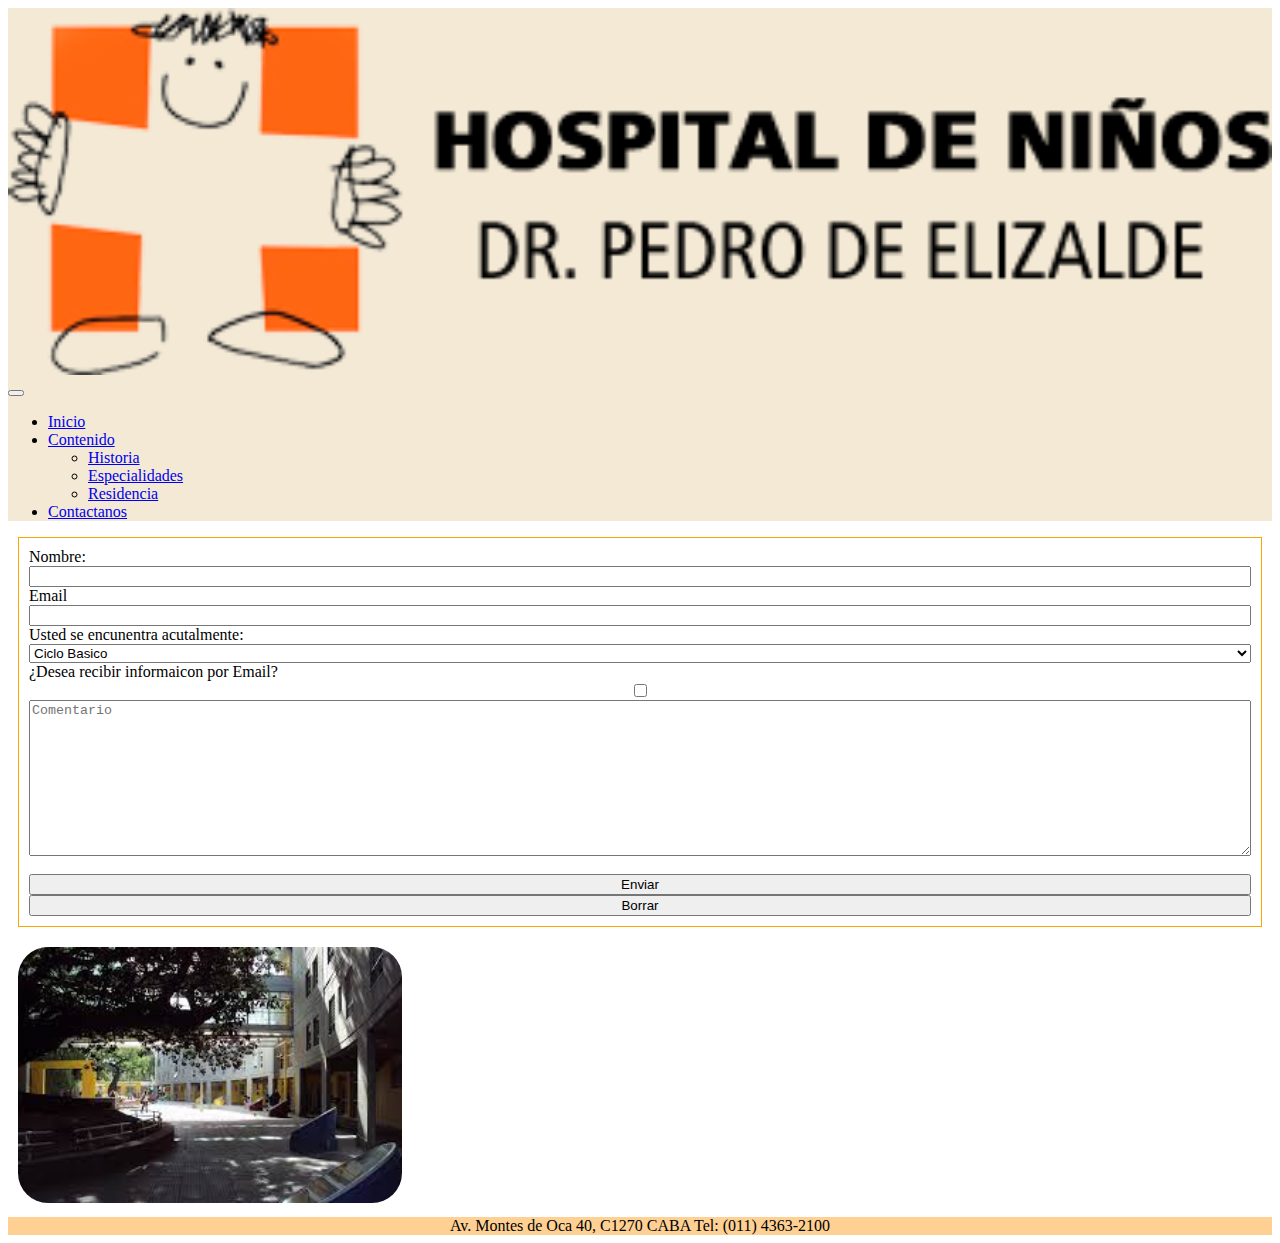
==== pages/contacto.html @ af949ee3 "subi todo en min" ====
<!DOCTYPE html>
    <html lang="en">
        <head>
            <meta charset="UTF-8">
            <meta http-equiv="X-UA-Compatible" content="IE=edge">
            <meta name="viewport" content="width=device-width, initial-scale=1.0">
            <title>Hospital Elizalde</title>
            <link rel="icon" href="../imagenes/logoHead.jfif">
            <!-- CSS only -->
            <link href="https://cdn.jsdelivr.net/npm/bootstrap@5.2.2/dist/css/bootstrap.min.css" rel="stylesheet" integrity="sha384-Zenh87qX5JnK2Jl0vWa8Ck2rdkQ2Bzep5IDxbcnCeuOxjzrPF/et3URy9Bv1WTRi" crossorigin="anonymous">
            <link href="../styles/style.CSS" rel="stylesheet" type="text/css">
            <link rel="stylesheet" href="https://fonts.googleapis.com/css?family=Montserrat">
            <!-- JavaScript Bundle with Popper -->
            <script src="https://cdn.jsdelivr.net/npm/bootstrap@5.2.2/dist/js/bootstrap.bundle.min.js" integrity="sha384-OERcA2EqjJCMA+/3y+gxIOqMEjwtxJY7qPCqsdltbNJuaOe923+mo//f6V8Qbsw3" crossorigin="anonymous"></script>
        </head>
        <body>
            <header>
                <nav class="navbar navbar-expand-md bg-light py-0">
                  <div class="container-fluid">
                    <a class="navbar-brand" href="index.html">
                      <img src="../imagenes/logoPagina.png" alt="logo" title="Logo" width="100">
                    </a>
                    <button class="navbar-toggler navbar-light me-3 collapsed" type="button" data-bs-toggle="collapse" data-bs-target="#navbarTogglerDemo01" aria-controls="navbarTogglerDemo01" aria-expanded="false" aria-label="Toggle navigation">
                      <span class="navbar-toggler-icon"></span>
                    </button>
                    <div class="navbar-collapse collapse" id="navbarTogglerDemo01">
                      <ul class="navbar-nav me-4 my-2 my-lg-0 ">
                        <li class="nav-item px-2">
                          <a class="nav-link active text-black text-uppercase" aria-current="page" href="../index.HTML">Inicio</a>
                        </li>
                        <li class="nav-item dropdown px-2">
                          <a class="nav-link dropdown-toggle text-black text-uppercase" href="#" role="button" data-bs-toggle="dropdown" aria-expanded="false">Contenido</a>
                          <ul class="dropdown-menu bg-light">
                            <li><a class="dropdown-item text-black text-uppercase bg-light" href="./historia.HTML">Historia</a></li>
                            <li><a class="dropdown-item text-black text-uppercase bg-light" href="./especialidades.HTML">Especialidades</a></li>
                            <li><a class="dropdown-item text-black text-uppercase bg-light" href="./residencias.HTML">Residencia</a></li>
                          </ul>
                        </li>
                        <li class="nav-item px-2">
                          <a class="nav-link bg-light text-black text-uppercase" href="./contacto.HTML">Contactanos</a>
                        </li>
                      </ul>
                    </div>
                  </div>
                </nav>
              </header>
            <main>
                <section>
                    <article class="conteiner-fluid">
                        <div class="row">
                            <div class="col-12 col-md-6">
                                <form class="formContacto">
                                    <label for="nombre">Nombre:</label>
                                    <input type="text" name="nombre">
                                    <label for="email">Email</label>
                                    <input type="email" name="email">
                                    <label for="estado">Usted se encunentra acutalmente:</label>
                                    <select name="estado" id="">
                                            <option value="cb">Ciclo Basico</option>
                                            <option value="udh">UDH</option>
                                            <option value="iar">IAR</option>
                                            <option value="r">Recibido</option>
                                    </select>
                                    <label for="pregunta">¿Desea recibir informaicon por Email?</label>
                                    <input type="checkbox" name="pregunta" id="">
                                    <textarea name="" id="" cols="30" rows="10" placeholder="Comentario"></textarea><br>
                                    <input type="submit" value="Enviar">
                                    <input type="reset" value="Borrar">
                                </form>
                            </div>
                            <div class="d-none d-sm-block col-md-6">
                                <img src="../imagenes/contacto.jfif" alt="patio" id="patio">
                            </div>
                        </div>
                    </article>
                </section>
            </main>
            <footer>
                <div>Av. Montes de Oca 40, C1270 CABA  Tel: (011) 4363-2100</div>
            </footer>
        </body>
    </html>
---- styles/style.CSS ----
nav{
    background-color: rgb(243, 233, 213);
}

img{
    object-fit: cover;
    width:100%;
    height:100%;
  }

  footer{
    background-color:rgba(255, 145, 0, 0.425);;
    text-align: center;
    margin-top: auto;
}  

.articuloHistoria{
    margin: 0px 20px;
    padding: 5px;
    border-radius: 20px;
    border-width: 20px;
    background: rgba(255, 145, 0, 0.096);
}
.articuloResidencia{
    text-align: center;
    margin: 20px;
}
#tabla{
    margin:20px 50px 0 50px;
    text-align: center;
    border-collapse: collapse;
    display: flex;
    justify-content: center;
}
th, tr {
    padding: 15px;
    border-bottom: 1px solid rgba(255, 145, 0, 0.281);
}
th {
    background: rgba(255, 145, 0, 0.281);
}
.formContacto{
    border: 1px solid orange;
    padding: 10px;
    margin: 10px;
    display:flex;
    justify-content: center;
    flex-direction: column;
}
#divForm{
    display: flex;
    justify-content: space-around;
    align-items: center;
}
#patio{
    width:30vw;
    height:20vw;
    margin: 10px;
    border-radius: 30px;
}
.sectionE{
    display: flex;
    justify-content: space-around;
}
.articuloEspecialidades{
    display: flex;
    flex-direction: column;
    margin: 5px;
    background: rgba(255, 145, 0, 0.096);
    border-radius: 25px;
}

h2{
    text-align: center;
    margin: 10px; 
}

h3{
    background:  rgba(255, 145, 0, 0.281);
    border-radius: 25px;
}
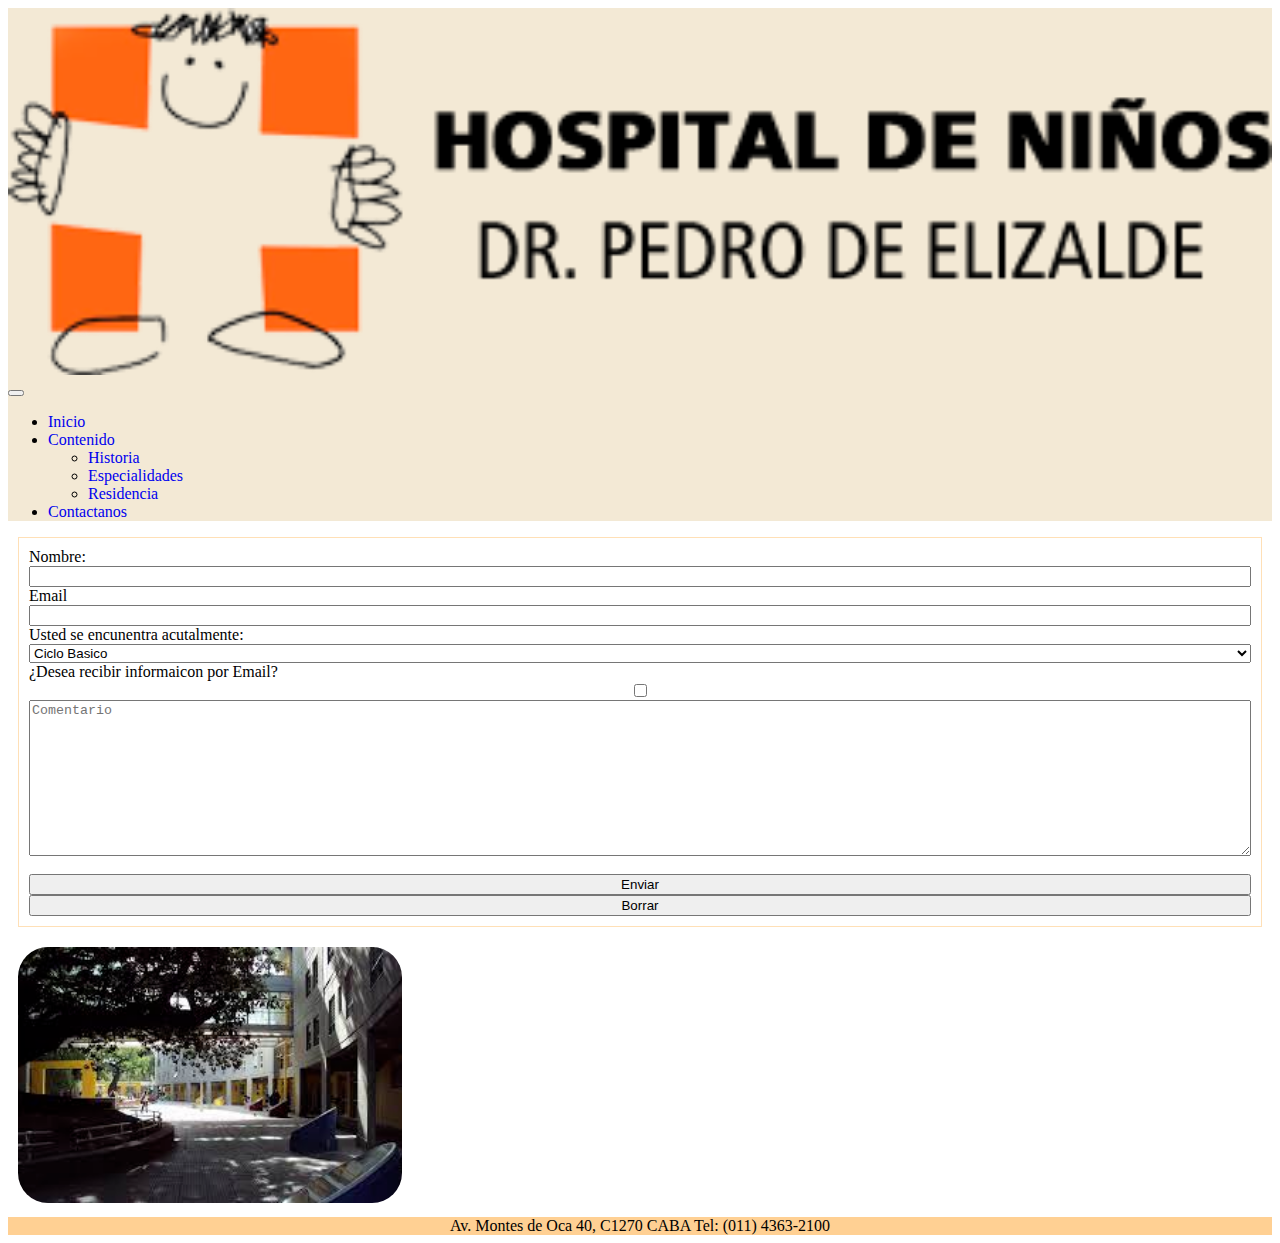
==== commit 70531f36: "Subida con sass" ====
--- a/pages/contacto.html
+++ b/pages/contacto.html
@@ -4,11 +4,13 @@
             <meta charset="UTF-8">
             <meta http-equiv="X-UA-Compatible" content="IE=edge">
             <meta name="viewport" content="width=device-width, initial-scale=1.0">
-            <title>Hospital Elizalde</title>
-            <link rel="icon" href="../imagenes/logoHead.jfif">
+            <meta name="description" content="Contactanos para tus consultas.">
+            <meta name="keywords" content="HGNPE, Contacto, Dudas, Residencia, pediatria, HGNPE, Casa cuna, Elizalde">
+            <title>HGNPE-Contacto</title>
+            <link rel="icon" href="../imagenes/logoHead.png">
             <!-- CSS only -->
             <link href="https://cdn.jsdelivr.net/npm/bootstrap@5.2.2/dist/css/bootstrap.min.css" rel="stylesheet" integrity="sha384-Zenh87qX5JnK2Jl0vWa8Ck2rdkQ2Bzep5IDxbcnCeuOxjzrPF/et3URy9Bv1WTRi" crossorigin="anonymous">
-            <link href="../styles/style.CSS" rel="stylesheet" type="text/css">
+            <link href="../css/style.css" rel="stylesheet" type="text/css">
             <link rel="stylesheet" href="https://fonts.googleapis.com/css?family=Montserrat">
             <!-- JavaScript Bundle with Popper -->
             <script src="https://cdn.jsdelivr.net/npm/bootstrap@5.2.2/dist/js/bootstrap.bundle.min.js" integrity="sha384-OERcA2EqjJCMA+/3y+gxIOqMEjwtxJY7qPCqsdltbNJuaOe923+mo//f6V8Qbsw3" crossorigin="anonymous"></script>
@@ -18,7 +20,7 @@
                 <nav class="navbar navbar-expand-md bg-light py-0">
                   <div class="container-fluid">
                     <a class="navbar-brand" href="index.html">
-                      <img src="../imagenes/logoPagina.png" alt="logo" title="Logo" width="100">
+                      <img src="../imagenes/logoPagina.png" alt="Niño Cruz" title="Logo" width="100">
                     </a>
                     <button class="navbar-toggler navbar-light me-3 collapsed" type="button" data-bs-toggle="collapse" data-bs-target="#navbarTogglerDemo01" aria-controls="navbarTogglerDemo01" aria-expanded="false" aria-label="Toggle navigation">
                       <span class="navbar-toggler-icon"></span>
@@ -26,18 +28,18 @@
                     <div class="navbar-collapse collapse" id="navbarTogglerDemo01">
                       <ul class="navbar-nav me-4 my-2 my-lg-0 ">
                         <li class="nav-item px-2">
-                          <a class="nav-link active text-black text-uppercase" aria-current="page" href="../index.HTML">Inicio</a>
+                          <a class="nav-link active text-black text-uppercase" aria-current="page" href="../index.html">Inicio</a>
                         </li>
                         <li class="nav-item dropdown px-2">
                           <a class="nav-link dropdown-toggle text-black text-uppercase" href="#" role="button" data-bs-toggle="dropdown" aria-expanded="false">Contenido</a>
                           <ul class="dropdown-menu bg-light">
-                            <li><a class="dropdown-item text-black text-uppercase bg-light" href="./historia.HTML">Historia</a></li>
-                            <li><a class="dropdown-item text-black text-uppercase bg-light" href="./especialidades.HTML">Especialidades</a></li>
-                            <li><a class="dropdown-item text-black text-uppercase bg-light" href="./residencias.HTML">Residencia</a></li>
+                            <li><a class="dropdown-item text-black text-uppercase bg-light" href="./historia.html">Historia</a></li>
+                            <li><a class="dropdown-item text-black text-uppercase bg-light" href="./especialidades.html">Especialidades</a></li>
+                            <li><a class="dropdown-item text-black text-uppercase bg-light" href="./residencias.html">Residencia</a></li>
                           </ul>
                         </li>
                         <li class="nav-item px-2">
-                          <a class="nav-link bg-light text-black text-uppercase" href="./contacto.HTML">Contactanos</a>
+                          <a class="nav-link bg-light text-black text-uppercase" href="./contacto.html">Contactanos</a>
                         </li>
                       </ul>
                     </div>
@@ -69,7 +71,7 @@
                                 </form>
                             </div>
                             <div class="d-none d-sm-block col-md-6">
-                                <img src="../imagenes/contacto.jfif" alt="patio" id="patio">
+                                <img src="../imagenes/contacto.png" alt="El patio interno del hospital." id="patio">
                             </div>
                         </div>
                     </article>
--- a/css/style.css
+++ b/css/style.css
@@ -0,0 +1,122 @@
+nav {
+  background-color: rgb(243, 233, 213);
+}
+
+h2 {
+  text-align: center;
+  margin: 10px;
+}
+
+h3 {
+  background: rgba(255, 145, 0, 0.281);
+  border-radius: 25px;
+}
+
+a {
+  text-decoration: none;
+}
+
+footer {
+  background-color: rgba(255, 145, 0, 0.425);
+  text-align: center;
+  margin-top: auto;
+}
+
+#tabla {
+  margin: 20px 50px 0 50px;
+  text-align: center;
+  border-collapse: collapse;
+  display: flex;
+  justify-content: center;
+}
+
+th, tr {
+  padding: 15px;
+  border-bottom: 1px solid rgba(255, 145, 0, 0.281);
+}
+th:hover, tr:hover {
+  background-color: rgba(255, 145, 0, 0.425);
+}
+
+th {
+  background: rgba(255, 145, 0, 0.281);
+}
+
+.articuloHistoria {
+  margin: 5px 20px;
+  padding: 5px;
+  border-radius: 20px;
+  border-width: 20px;
+  background: rgba(255, 145, 0, 0.281);
+}
+
+.articuloResidencia {
+  text-align: center;
+  margin: 20px;
+}
+
+.sectionE {
+  display: flex;
+  justify-content: space-around;
+}
+
+.articuloEspecialidades {
+  display: flex;
+  flex-direction: column;
+  margin: 5px;
+  background: rgba(255, 145, 0, 0.281);
+  border-radius: 25px;
+}
+
+.ah:nth-child(1) {
+  animation-delay: 0.4s;
+}
+
+.ah:nth-child(2) {
+  animation-delay: 0.8s;
+}
+
+.ah:nth-child(3) {
+  animation-delay: 1.2s;
+}
+
+.ah:nth-child(4) {
+  animation-delay: 1.6s;
+}
+
+.articuloindex {
+  color: black;
+}
+.articuloindex:hover {
+  background-color: rgba(255, 145, 0, 0.425);
+}
+
+.formContacto {
+  border: 1px solid rgba(255, 145, 0, 0.281);
+  padding: 10px;
+  margin: 10px;
+  display: flex;
+  justify-content: center;
+  flex-direction: column;
+}
+
+#divForm {
+  display: flex;
+  justify-content: space-around;
+  align-items: center;
+}
+
+#patio {
+  width: 30vw;
+  height: 20vw;
+  margin: 10px;
+  border-radius: 30px;
+}
+
+img {
+  object-fit: cover;
+  width: 100%;
+  height: 100%;
+}
+
+/*# sourceMappingURL=style.css.map */
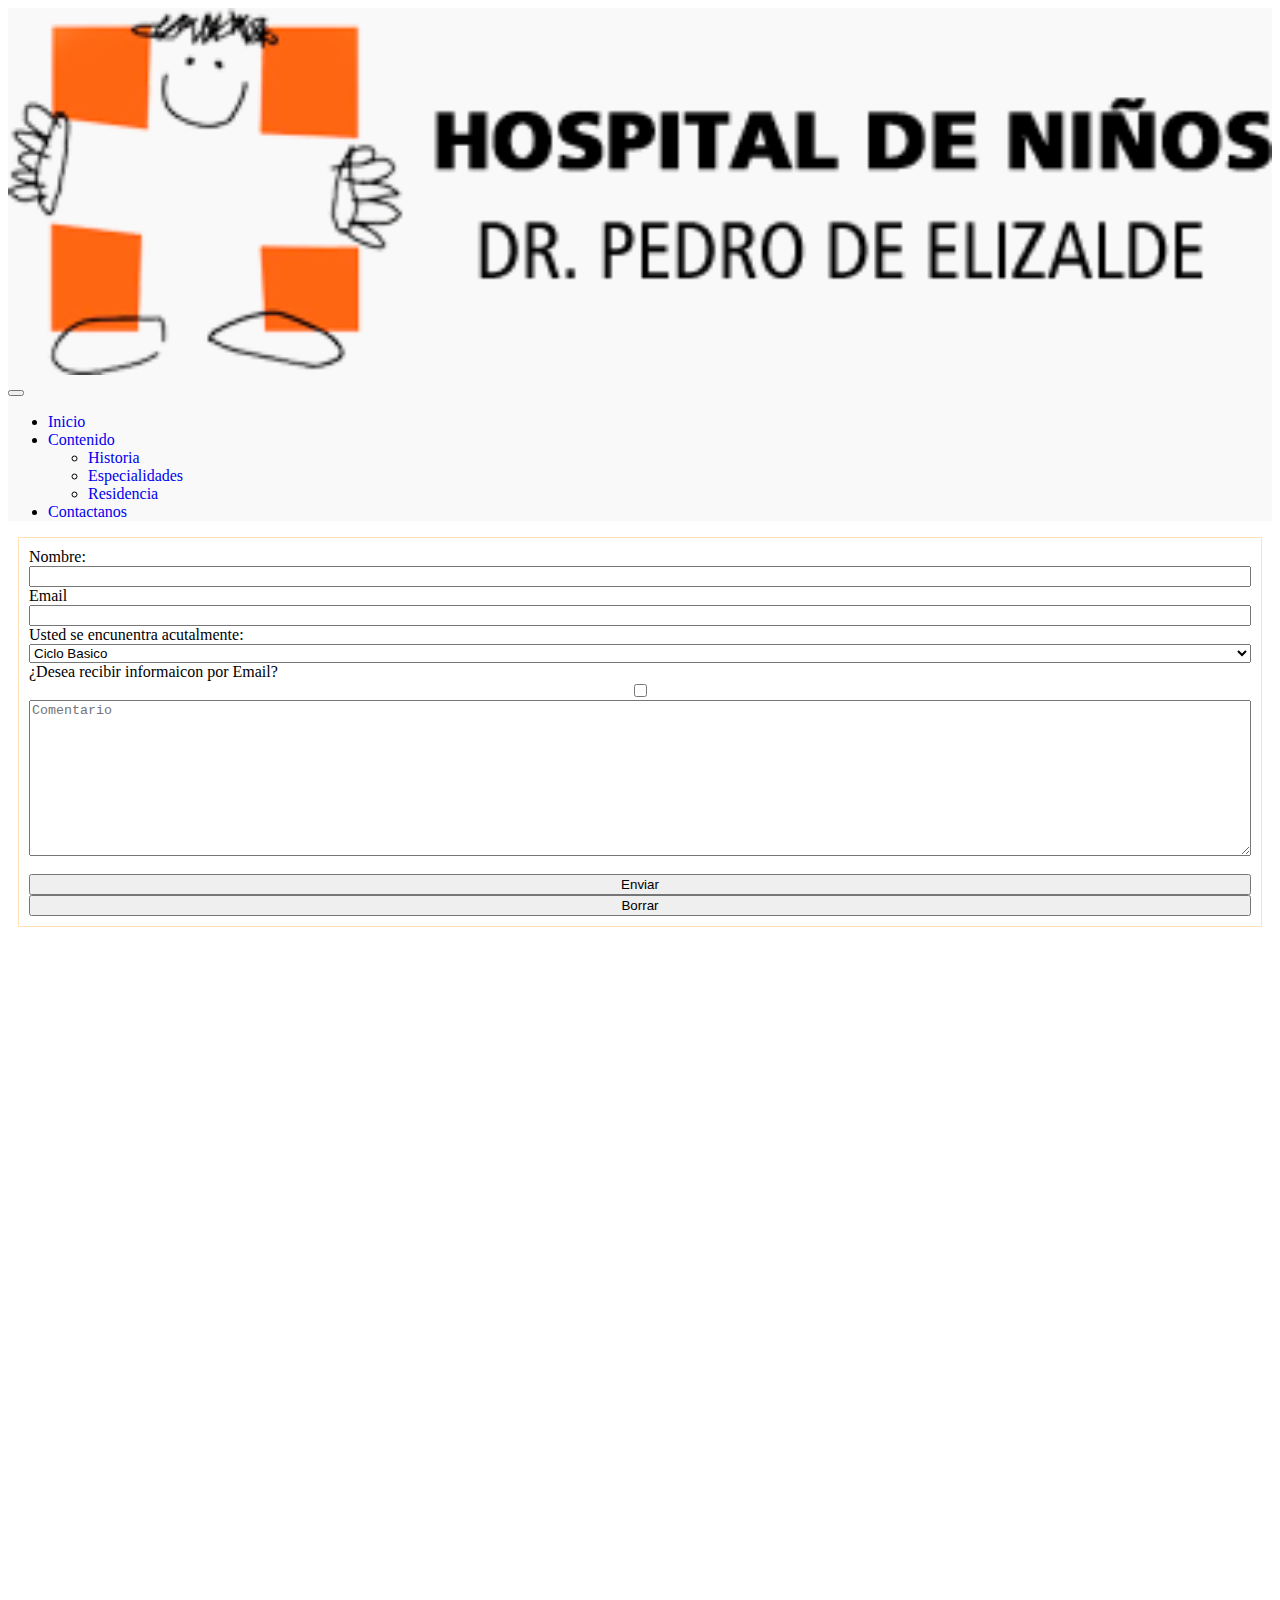
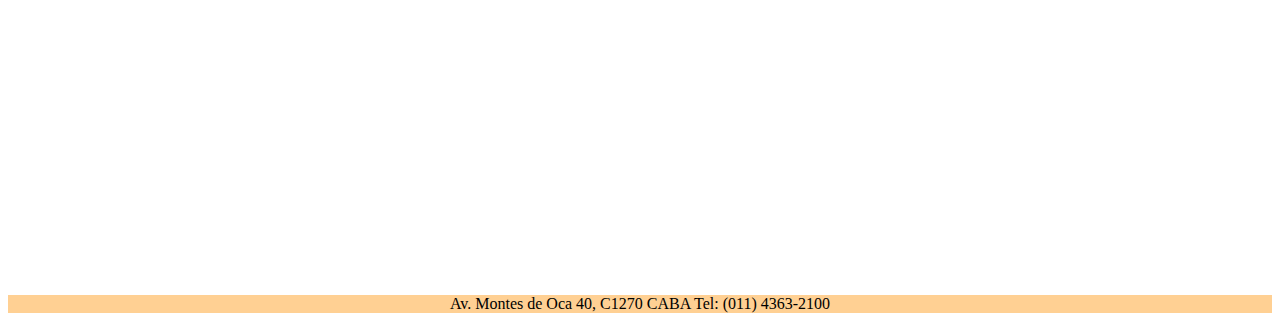
==== commit 994a1915: "subida" ====
--- a/pages/contacto.html
+++ b/pages/contacto.html
@@ -17,9 +17,9 @@
         </head>
         <body>
             <header>
-                <nav class="navbar navbar-expand-md bg-light py-0">
+                <nav class="navbar navbar-expand-md py-0">
                   <div class="container-fluid">
-                    <a class="navbar-brand" href="index.html">
+                    <a class="navbar-brand" href="../index.html">
                       <img src="../imagenes/logoPagina.png" alt="Niño Cruz" title="Logo" width="100">
                     </a>
                     <button class="navbar-toggler navbar-light me-3 collapsed" type="button" data-bs-toggle="collapse" data-bs-target="#navbarTogglerDemo01" aria-controls="navbarTogglerDemo01" aria-expanded="false" aria-label="Toggle navigation">
@@ -32,14 +32,14 @@
                         </li>
                         <li class="nav-item dropdown px-2">
                           <a class="nav-link dropdown-toggle text-black text-uppercase" href="#" role="button" data-bs-toggle="dropdown" aria-expanded="false">Contenido</a>
-                          <ul class="dropdown-menu bg-light">
-                            <li><a class="dropdown-item text-black text-uppercase bg-light" href="./historia.html">Historia</a></li>
-                            <li><a class="dropdown-item text-black text-uppercase bg-light" href="./especialidades.html">Especialidades</a></li>
-                            <li><a class="dropdown-item text-black text-uppercase bg-light" href="./residencias.html">Residencia</a></li>
+                          <ul class="dropdown-menu">
+                            <li><a class="dropdown-item text-black text-uppercase" href="./historia.html">Historia</a></li>
+                            <li><a class="dropdown-item text-black text-uppercase" href="./especialidades.html">Especialidades</a></li>
+                            <li><a class="dropdown-item text-black text-uppercase" href="./residencias.html">Residencia</a></li>
                           </ul>
                         </li>
                         <li class="nav-item px-2">
-                          <a class="nav-link bg-light text-black text-uppercase" href="./contacto.html">Contactanos</a>
+                          <a class="nav-link text-black text-uppercase" href="./contacto.html">Contactanos</a>
                         </li>
                       </ul>
                     </div>
@@ -50,7 +50,7 @@
                 <section>
                     <article class="conteiner-fluid">
                         <div class="row">
-                            <div class="col-12 col-md-6">
+                            <div class="col-12 col-md-8 col-lg-6">
                                 <form class="formContacto">
                                     <label for="nombre">Nombre:</label>
                                     <input type="text" name="nombre">
@@ -70,8 +70,11 @@
                                     <input type="reset" value="Borrar">
                                 </form>
                             </div>
-                            <div class="d-none d-sm-block col-md-6">
-                                <img src="../imagenes/contacto.png" alt="El patio interno del hospital." id="patio">
+                            <div class="d-none d-lg-block col-lg-3 m-lg-3">
+                              <iframe src="https://www.google.com/maps/embed?pb=!1m18!1m12!1m3!1d3283.0176491687107!2d-58.378701484769635!3d-34.628994280453!2m3!1f0!2f0!3f0!3m2!1i1024!2i768!4f13.1!3m3!1m2!1s0x95bccb317e535f8b%3A0xddbfeca8c22efe40!2sHospital%20General%20de%20Ni%C3%B1os%20Pedro%20de%20Elizalde!5e0!3m2!1ses-419!2sar!4v1670102559924!5m2!1ses-419!2sar" width="600" height="450" style="border:0;" allowfullscreen="" loading="lazy" referrerpolicy="no-referrer-when-downgrade"></iframe>
+                            </div>
+                            <div class="d-none d-md-block d-lg-none col-md-2 mt-md-3">
+                              <iframe src="https://www.google.com/maps/embed?pb=!1m18!1m12!1m3!1d3283.0176491687107!2d-58.378701484769635!3d-34.628994280453!2m3!1f0!2f0!3f0!3m2!1i1024!2i768!4f13.1!3m3!1m2!1s0x95bccb317e535f8b%3A0xddbfeca8c22efe40!2sHospital%20General%20de%20Ni%C3%B1os%20Pedro%20de%20Elizalde!5e0!3m2!1ses-419!2sar!4v1670102559924!5m2!1ses-419!2sar" width="200" height="500" style="border:0;" allowfullscreen="" loading="lazy" referrerpolicy="no-referrer-when-downgrade"></iframe>
                             </div>
                         </div>
                     </article>
--- a/css/style.css
+++ b/css/style.css
@@ -1,5 +1,9 @@
 nav {
-  background-color: rgb(243, 233, 213);
+  background-color: rgb(250, 249, 249);
+}
+nav div ul li:hover {
+  background-color: rgba(233, 210, 210, 0.226);
+  border-radius: 10px;
 }
 
 h2 {
@@ -20,6 +24,32 @@
   background-color: rgba(255, 145, 0, 0.425);
   text-align: center;
   margin-top: auto;
+}
+footer div div a {
+  text-decoration: none;
+  color: black;
+}
+
+.redes {
+  width: 25px;
+  height: 25px;
+  margin: 5px 10px 5px 5px;
+  transition: 1s ease;
+}
+.redes:hover {
+  border-radius: 50%;
+  transition: 1s ease;
+}
+
+.navidad {
+  width: 100px;
+  height: 100px;
+  margin: 5px 10px 5px 5px;
+  transition: 1s ease;
+}
+.navidad:hover {
+  border-radius: 50%;
+  transition: 1s ease;
 }
 
 #tabla {
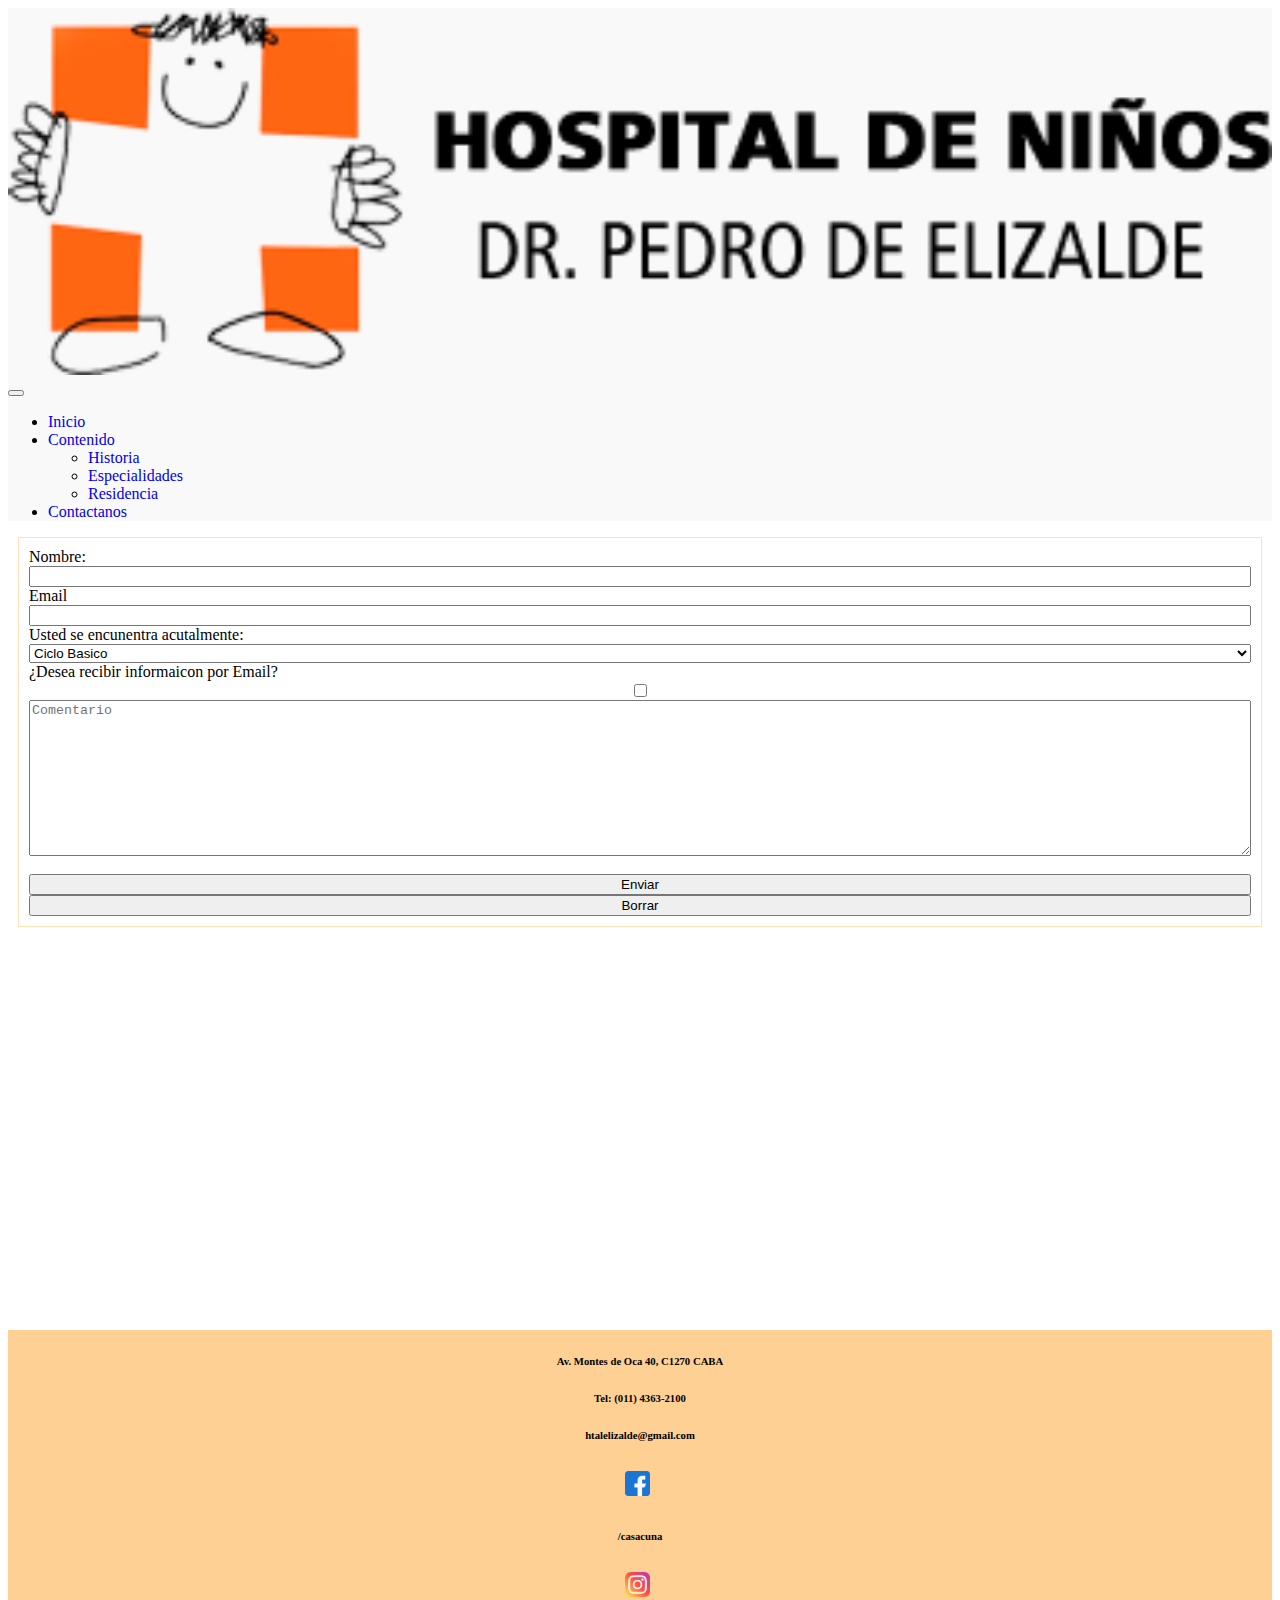
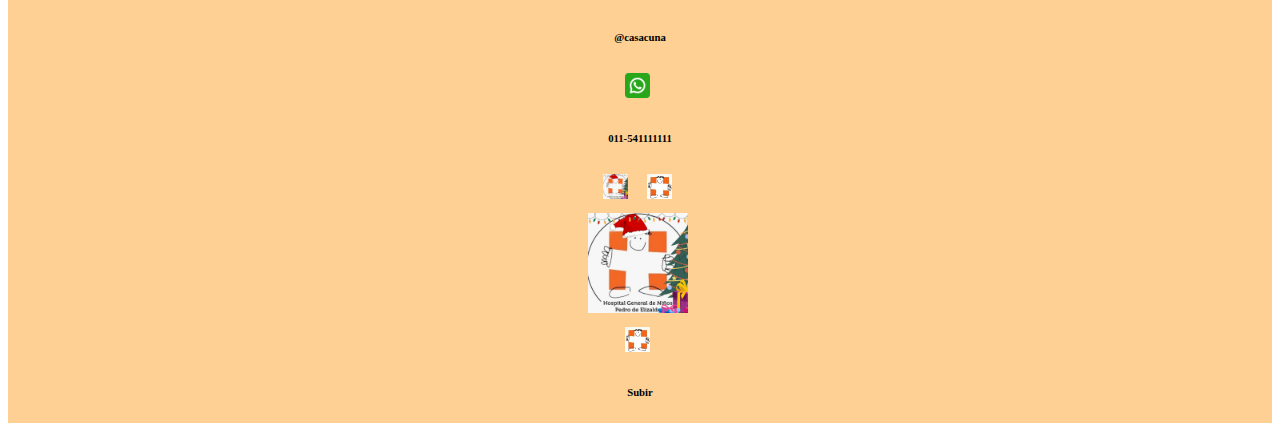
==== commit 04d208a3: "definitivo" ====
--- a/pages/contacto.html
+++ b/pages/contacto.html
@@ -80,8 +80,45 @@
                     </article>
                 </section>
             </main>
-            <footer>
-                <div>Av. Montes de Oca 40, C1270 CABA  Tel: (011) 4363-2100</div>
+            <footer class="conteiner">
+              <div class="row">
+                <div class="col-md-3 pl-md-5">
+                  <h6>Av. Montes de Oca 40, C1270 CABA</h6> 
+                  <h6>Tel: (011) 4363-2100</h6>
+                  <h6>htalelizalde@gmail.com</h6>
+                </div>
+                <div class="col-md-3">
+                  <a href="https://www.facebook.com/" class="d-md-flex justify-content-start">
+                    <img src="../imagenes/fbicon.png" alt="facebook" title="fb" class="redes">
+                    <h6 class="d-none d-md-block">/casacuna</h6>
+                  </a>
+                  <a href="https://www.instagram.com/" class="d-md-flex justify-content-start">
+                    <img src="../imagenes/igicon.png" alt="instagram" title="ig" class="redes">
+                    <h6 class="d-none d-md-block">@casacuna</h6>
+                  </a>
+                  <a href="https://www.whatsapp.com/" class="d-md-flex justify-content-start">
+                    <img src="../imagenes/waicon.png" alt="whatsapp" title="wa" class="redes">
+                    <h6 class="d-none d-md-block">011-541111111</h6>
+                  </a>
+                  <a href="https://www.instagram.com/cem6casacuna/" class="d-md-none d-md-flex justify-content-start">
+                    <img src="../imagenes/navidad.png" alt="Especial de navidad" title="navidad" class="redes">
+                  </a>
+                  <a href="#top" class="d-md-none d-md-flex justify-content-start">
+                    <img src="../imagenes/logoHead.png" alt="Niño cruz" title="nc" class="redes">
+                  </a>
+                </div>
+                <div class="col-md-3 d-none d-md-block d-md-flex">
+                  <a href="https://www.instagram.com/cem6casacuna/" alt="instagram de navidad" title="ig navidad">
+                    <img src="../imagenes/navidad.png" alt="Especial de navidad" title="navidad" class="navidad">
+                  </a>
+                </div>
+                <div class="col-md-3 d-none d-md-block d-md-flex justify-content-start">
+                  <a href="#top">
+                    <img src="../imagenes/logoHead.png" alt="Niño cruz" title="nc" class="redes">
+                    <h6>Subir</h6>
+                  </a>
+                </div>
+              </div>
             </footer>
         </body>
     </html>--- a/css/style.css
+++ b/css/style.css
@@ -24,6 +24,9 @@
   background-color: rgba(255, 145, 0, 0.425);
   text-align: center;
   margin-top: auto;
+  position: absolute;
+  bottom: 0;
+  width: 100%;
 }
 footer div div a {
   text-decoration: none;
@@ -50,6 +53,12 @@
 .navidad:hover {
   border-radius: 50%;
   transition: 1s ease;
+}
+
+body {
+  min-height: 100vh;
+  position: relative;
+  padding-bottom: 8em;
 }
 
 #tabla {
